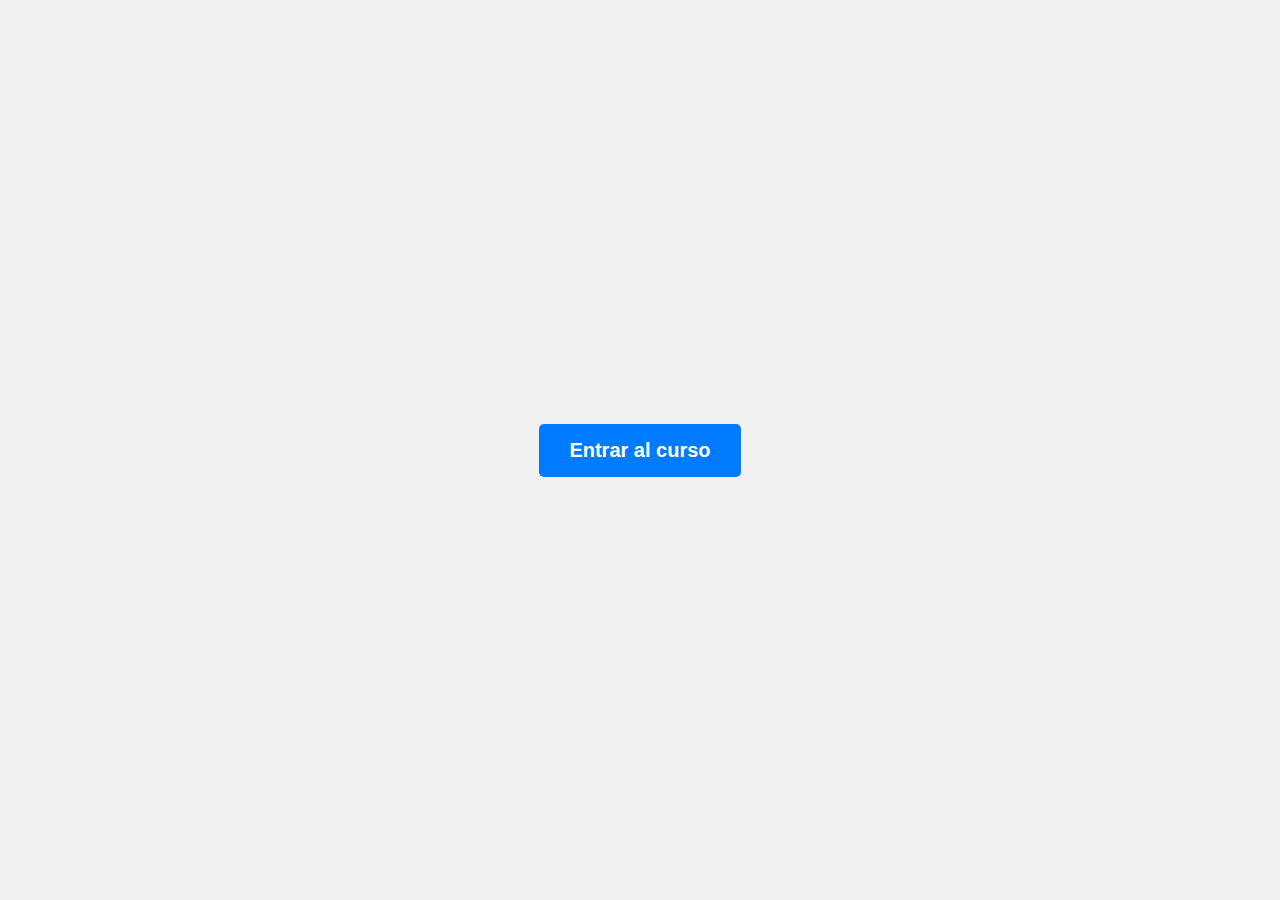
==== index.html @ c5c54e3e "version curso git" ====
<!DOCTYPE html>
<html lang="en">

<head>
    <meta charset="UTF-8">
    <meta http-equiv="X-UA-Compatible" content="IE=edge">
    <meta name="viewport" content="width=device-width, initial-scale=1.0">
    <title>Entrar al curso</title>
    <style>
        body {
            display: flex;
            align-items: center;
            justify-content: center;
            height: 100vh;
            margin: 0;
            background-color: #f1f1f1;
            font-family: Arial, sans-serif;
        }

        .btn-enter {
            display: inline-block;
            padding: 15px 30px;
            font-size: 20px;
            font-weight: bold;
            text-align: center;
            text-decoration: none;
            color: #fff;
            background-color: #007bff;
            border-radius: 5px;
            border: none;
            cursor: pointer;
            transition: background-color 0.3s ease;
        }

        .btn-enter:hover {
            background-color: #0056b3;
        }

        .btn-enter:active {
            background-color: #004999;
        }

        @keyframes pulse {
            0% {
                transform: scale(1);
            }

            50% {
                transform: scale(1.1);
            }

            100% {
                transform: scale(1);
            }
        }

        .btn-enter.animation {
            animation: pulse 2s infinite;
        }
    </style>
</head>

<body>
    <button class="btn-enter animation">Entrar al curso</button>
</body>
<script>
    document.querySelector('.btn-enter').addEventListener('click', function () {
        window.location.href = 'curso.html';
    });
</script>
</html>
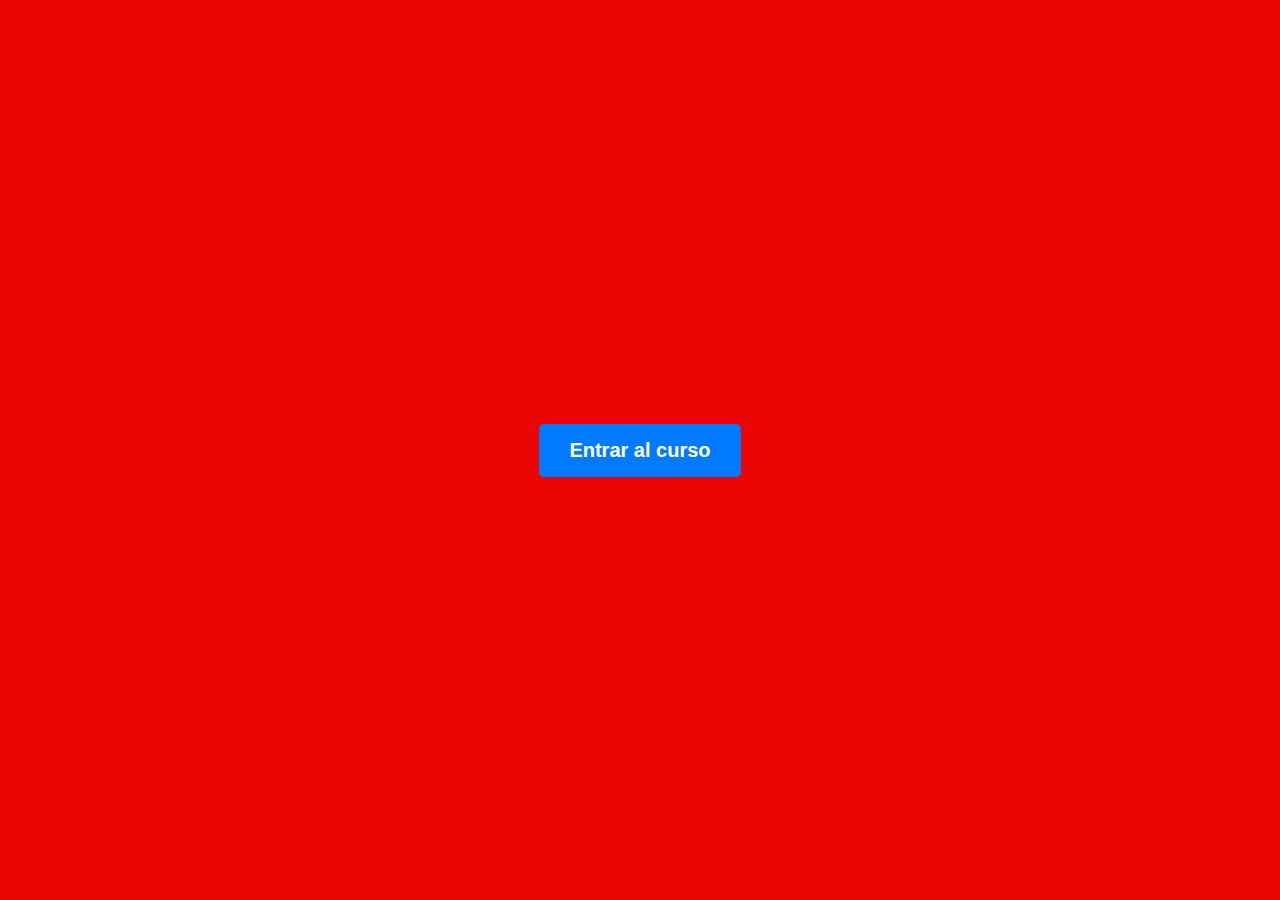
==== commit 3617e82b: "version 2 mayo-2023" ====
--- a/index.html
+++ b/index.html
@@ -13,7 +13,7 @@
             justify-content: center;
             height: 100vh;
             margin: 0;
-            background-color: #f1f1f1;
+            background-color: #ed0505;
             font-family: Arial, sans-serif;
         }
 
